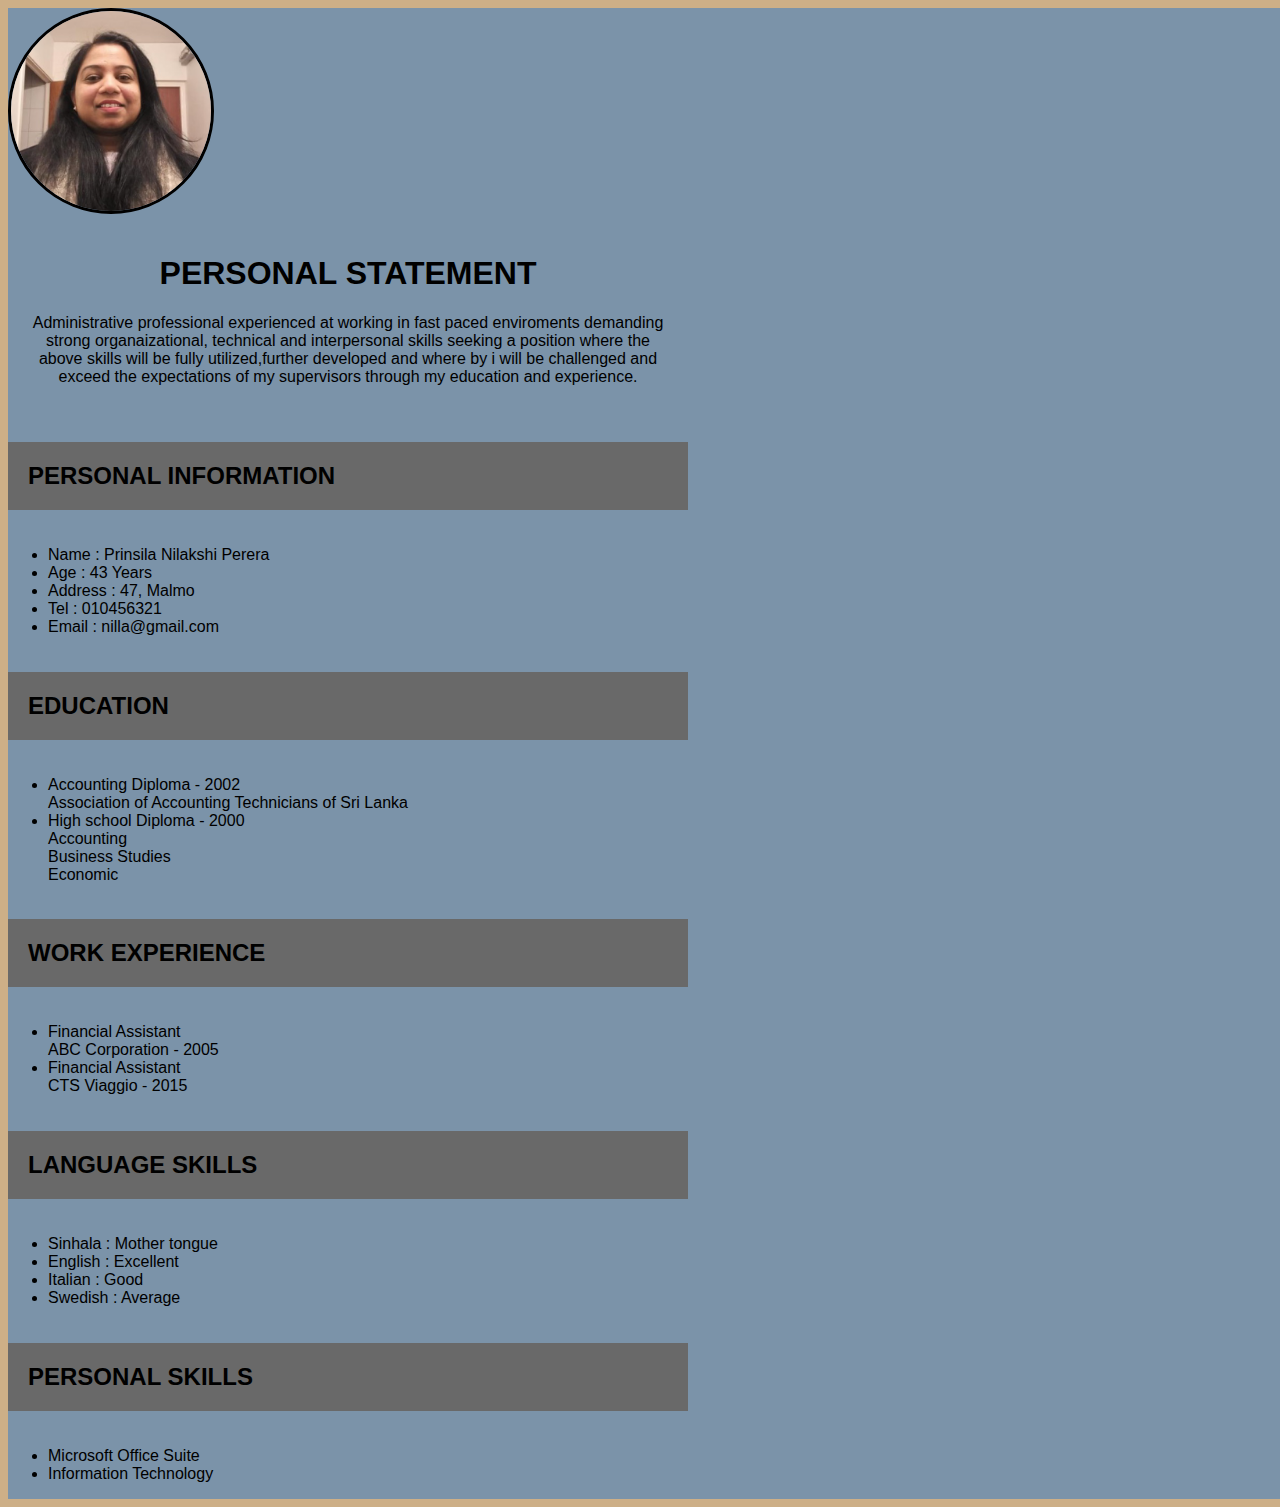
==== index.html @ 66a370e1 "Add files via upload" ====
<!DOCTYPE html>
<html lang="en">
<head>
    <meta charset="UTF-8">
    <meta name="viewport" content="width=device-width, initial-scale=1.0">
    <title>Resume</title>
    <link rel="stylesheet" href="style.css">
</head>
<body>
    <!--main-->
     <main class="main">
    
 <img src="./T73PFJU13-U0628C2DPS6-9a40703a1a48-512.png" alt="my image" width="200px">
 <section>
    <h1> PERSONAL STATEMENT</h1>
    <p>Administrative professional experienced at working in fast paced 
        enviroments demanding strong organaizational, technical and interpersonal 
        skills seeking a position where the above skills will be fully utilized,further
        developed and where by i will be challenged and exceed the expectations of 
        my supervisors through my education and experience.
    </p>
    </section>
    <h2>PERSONAL INFORMATION</h2>
    
        <ul>
         <li>Name : Prinsila Nilakshi Perera</li> 
    <li>Age : 43 Years</li>
    <li>Address : 47, Malmo</li> 
    <li>Tel : 010456321</li>
   <li>Email : nilla@gmail.com</li>
</ul>

<h2>EDUCATION</h2>
<ul>
 <li>Accounting Diploma - 2002</li>
  Association of Accounting Technicians of Sri Lanka
   
  <li>High school Diploma - 2000</li>
  Accounting   <br> Business Studies   <br> Economic 
</ul>
<h2>
    WORK EXPERIENCE

</h2>
<ul>
    <li>Financial Assistant</li>
     ABC Corporation - 2005

    <li>Financial Assistant</li>
    CTS Viaggio - 2015
</ul>

<h2>
    LANGUAGE SKILLS
</h2>
<ul>
    <li>Sinhala : Mother tongue</li>
    <li>English : Excellent</li>
    <li>Italian : Good</li>
    <li>Swedish : Average</li> 
    </ul>
<h2>
PERSONAL SKILLS
</h2>

<ul>
    <li>Microsoft Office Suite</li>
    <li>Information Technology</li>

</ul>
</body>
</html>
---- style.css ----
body{
    background-color: rgb(205, 175, 135);
    font-family: sans-serif;

}

img{
    display: flex;
    max-width: 300px;
    border-color: black;
    border-style: solid;
    border-radius: 50%;
    
}
.main{
    display:flex;
    flex-direction: column;
    width: 1280px;
    margin: auto;
    background-color: rgb(123, 147, 169);


    

}
h2{
    background-color: dimgray;
    width: 50%;
    padding: 20px;
}


section{
    width: 50%;
    padding: 20px;
    text-align: center;
}
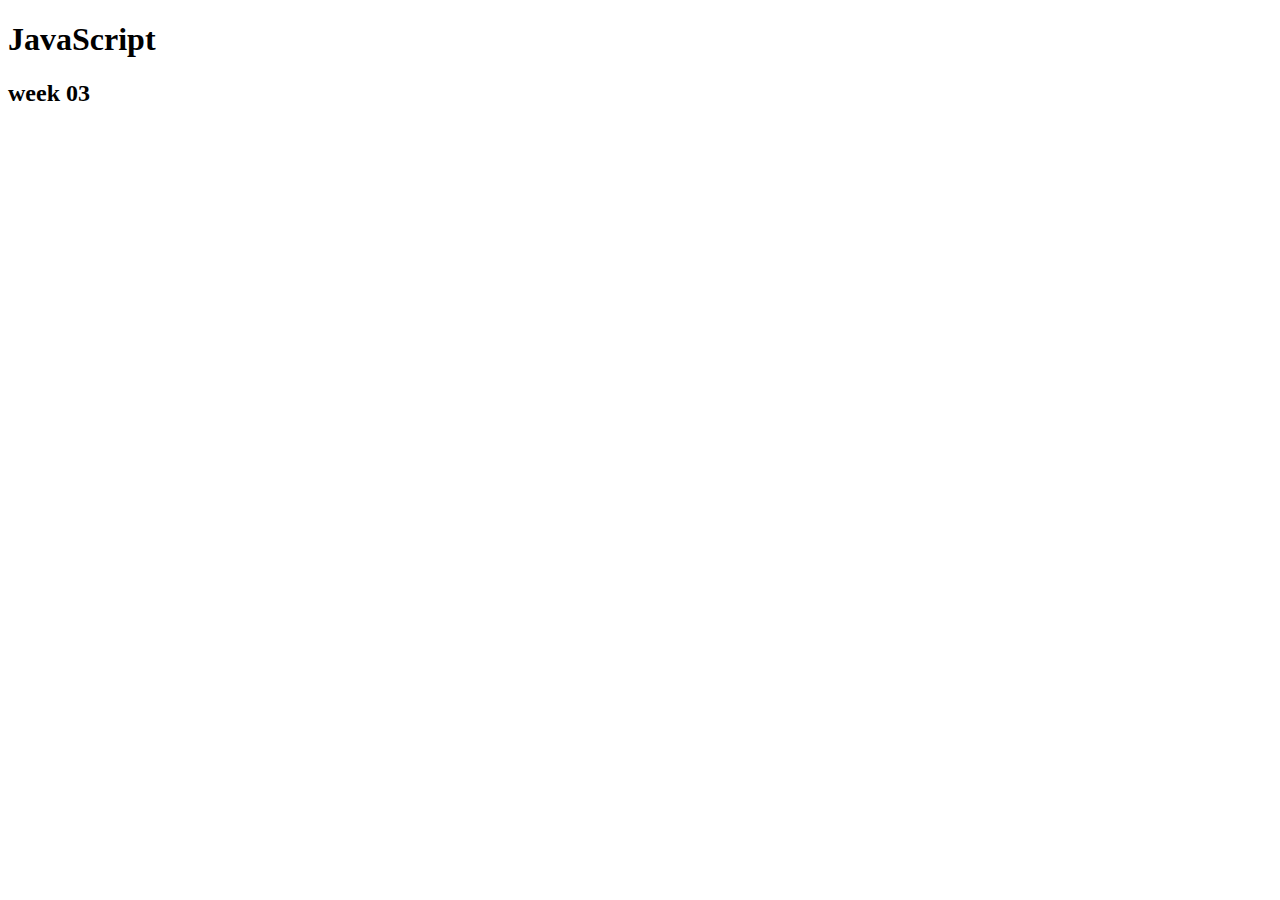
==== commit eb669cfc: "Add files via upload" ====
--- a/index.html
+++ b/index.html
@@ -3,70 +3,15 @@
 <head>
     <meta charset="UTF-8">
     <meta name="viewport" content="width=device-width, initial-scale=1.0">
-    <title>Resume</title>
-    <link rel="stylesheet" href="style.css">
+    <title>Document</title>
 </head>
 <body>
-    <!--main-->
-     <main class="main">
+
+    <script src="./script.js"></script>
+
+    <h1>JavaScript</h1>
     
- <img src="./T73PFJU13-U0628C2DPS6-9a40703a1a48-512.png" alt="my image" width="200px">
- <section>
-    <h1> PERSONAL STATEMENT</h1>
-    <p>Administrative professional experienced at working in fast paced 
-        enviroments demanding strong organaizational, technical and interpersonal 
-        skills seeking a position where the above skills will be fully utilized,further
-        developed and where by i will be challenged and exceed the expectations of 
-        my supervisors through my education and experience.
-    </p>
-    </section>
-    <h2>PERSONAL INFORMATION</h2>
+    <h2>week 03</h2>
     
-        <ul>
-         <li>Name : Prinsila Nilakshi Perera</li> 
-    <li>Age : 43 Years</li>
-    <li>Address : 47, Malmo</li> 
-    <li>Tel : 010456321</li>
-   <li>Email : nilla@gmail.com</li>
-</ul>
-
-<h2>EDUCATION</h2>
-<ul>
- <li>Accounting Diploma - 2002</li>
-  Association of Accounting Technicians of Sri Lanka
-   
-  <li>High school Diploma - 2000</li>
-  Accounting   <br> Business Studies   <br> Economic 
-</ul>
-<h2>
-    WORK EXPERIENCE
-
-</h2>
-<ul>
-    <li>Financial Assistant</li>
-     ABC Corporation - 2005
-
-    <li>Financial Assistant</li>
-    CTS Viaggio - 2015
-</ul>
-
-<h2>
-    LANGUAGE SKILLS
-</h2>
-<ul>
-    <li>Sinhala : Mother tongue</li>
-    <li>English : Excellent</li>
-    <li>Italian : Good</li>
-    <li>Swedish : Average</li> 
-    </ul>
-<h2>
-PERSONAL SKILLS
-</h2>
-
-<ul>
-    <li>Microsoft Office Suite</li>
-    <li>Information Technology</li>
-
-</ul>
 </body>
 </html>